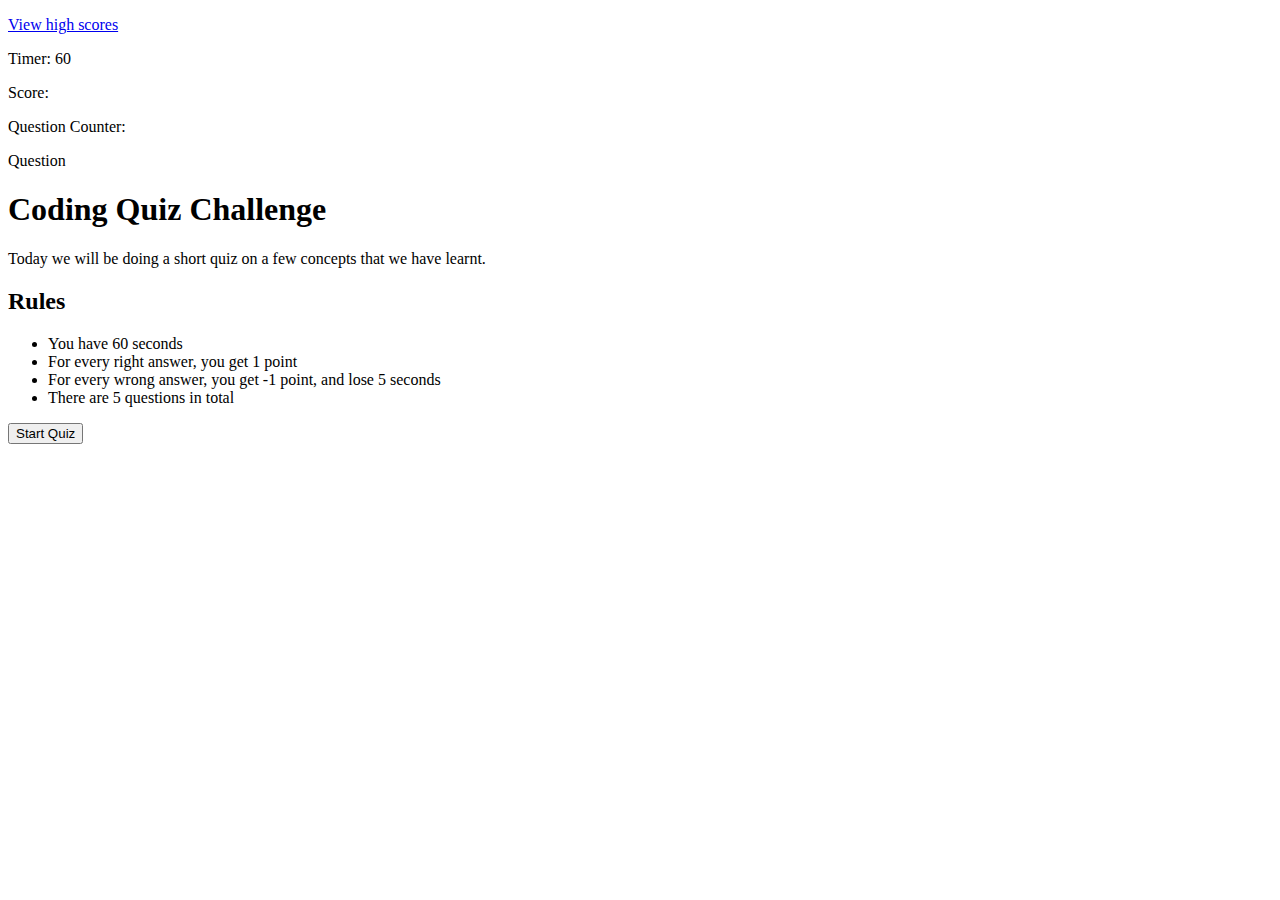
==== index.html @ 9868a762 "READme content added, cleaning of code, and a few additions to highscore.js &html" ====
<!DOCTYPE html>
<html lang="en">
<head>
    <meta charset="UTF-8">
    <meta http-equiv="X-UA-Compatible" content="IE=edge">
    <meta name="viewport" content="width=device-width, initial-scale=1.0">
    <link rel="stylesheet" href="./assets/style.css"/>
    <title>Coding Quiz</title>
</head>
<header>
    <div class ="head">
        <p>
            <a href="highscore.html" id="highscore" class="button">View high scores</a>
        </p>
        <p>
            Timer: <span class="timer"></span>
        </p>
        <div id="scoreboard" class="hidden">
            <p>Score: <span class="score"></span></p>
            <p>Question Counter: <span class ="question_counter"></span></p>
        </div>
    </div>
</header>
<body>
    <div id="quiz_container" class="hidden">
        <div id ="question">Question</div>
        <div id ="answer-container" class="options">
        </div>
        <p class="result"></p>
    </div>
<div id="start_container">
    <h1>
        Coding Quiz Challenge
    </h1>
    <p>
        Today we will be doing a short quiz on a few concepts that we have learnt.
    </p>
    <h2>Rules</h2>
    <ul>
        <li>You have 60 seconds</li>
        <li>For every right answer, you get 1 point</li>
        <li>For every wrong answer, you get -1 point, and lose 5 seconds</li>
        <li>There are 5 questions in total</li>
    </ul>
    <button class="startbutton">Start Quiz</button>
</div>

<!-- <script src="./test.js"></script> -->
<script src="./assets/script.js"></script>
</body>
</html>
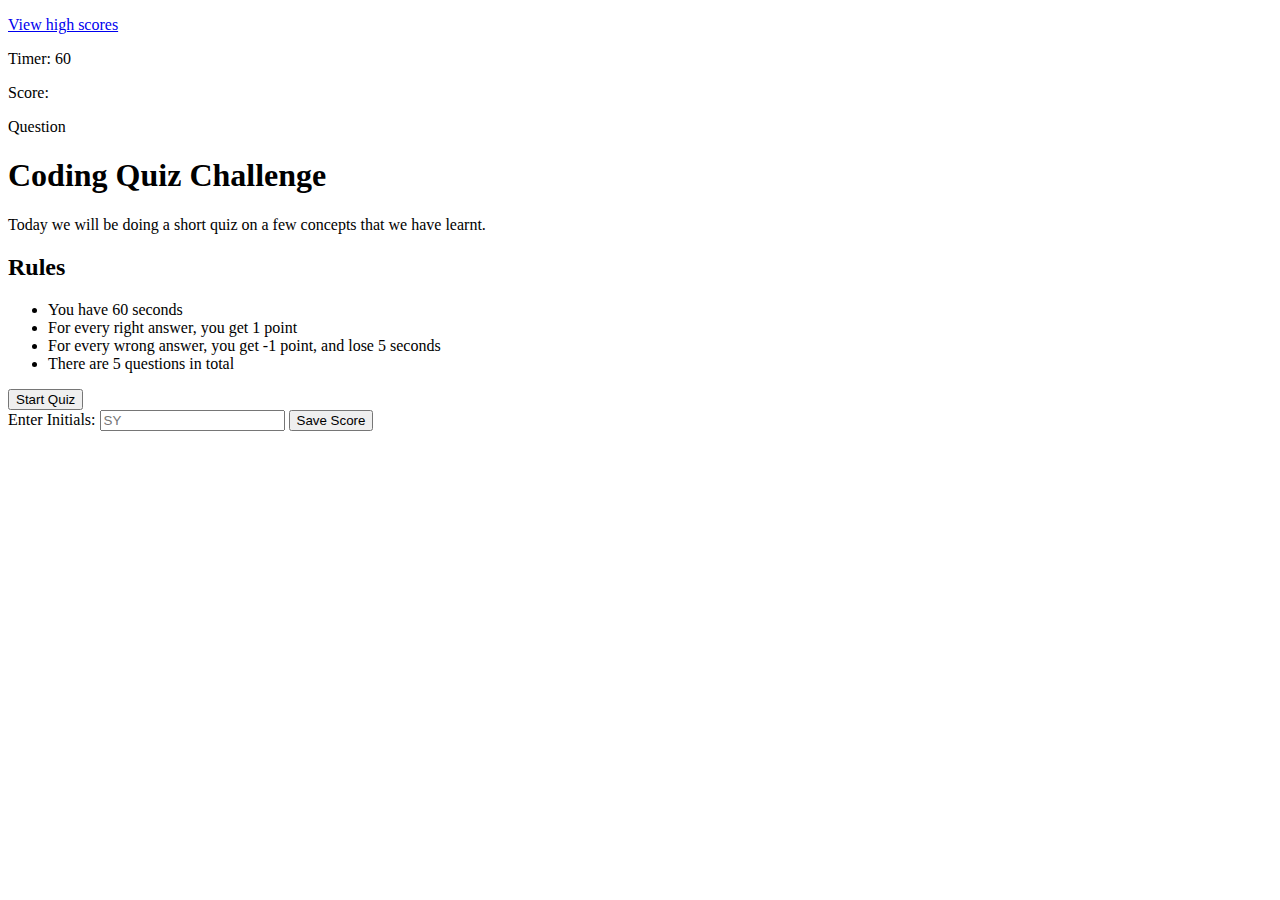
==== commit 4d43ff86: "Save feature working thanks to DOUG (one of the TAs)" ====
--- a/index.html
+++ b/index.html
@@ -17,7 +17,6 @@
         </p>
         <div id="scoreboard" class="hidden">
             <p>Score: <span class="score"></span></p>
-            <p>Question Counter: <span class ="question_counter"></span></p>
         </div>
     </div>
 </header>
@@ -44,6 +43,13 @@
     </ul>
     <button class="startbutton">Start Quiz</button>
 </div>
+<form class="save hidden">
+    <div>
+        <label for="initials">Enter Initials: </label>
+        <input type="text" name="initials" id="initials" placeholder="SY" />
+        <button id="save-score">Save Score</button>
+    </div>
+</form>
 
 <!-- <script src="./test.js"></script> -->
 <script src="./assets/script.js"></script>
